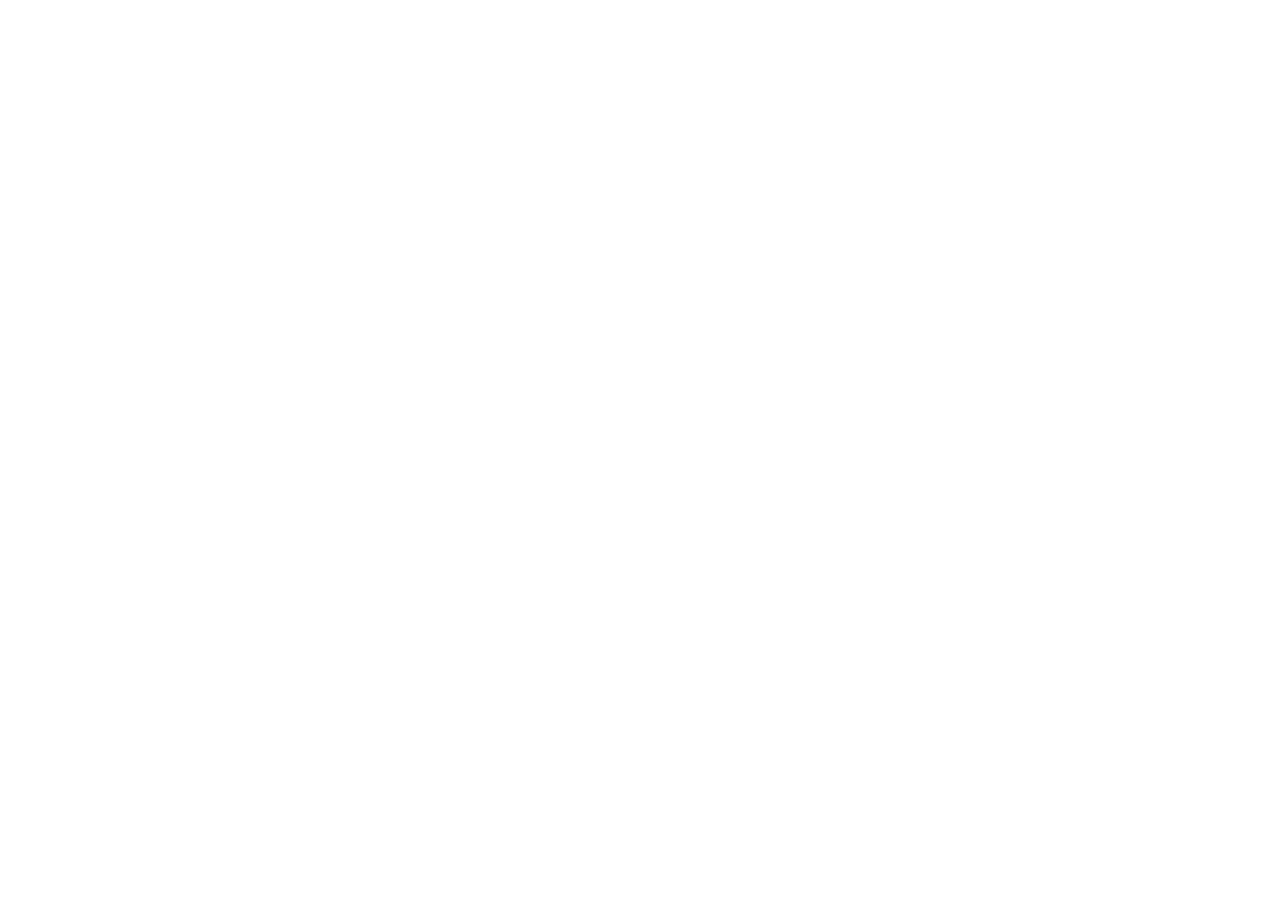
==== index.html @ 69de08e8 "assignment1" ====
<!DOCTYPE html>
<html lang="en">
<head>
    <meta charset="UTF-8">
    <meta name="viewport" content="width=device-width, initial-scale=1.0">
    <link rel="stylesheet" type="text/css" href="css/normalize.css">
    <link rel="stylesheet" type="text/css" href="css/main.css">
    <title>Document</title>
</head>
<body>
    
</body>
</html>
---- css/main.css ----
/*Mason Rossi 2880770*/
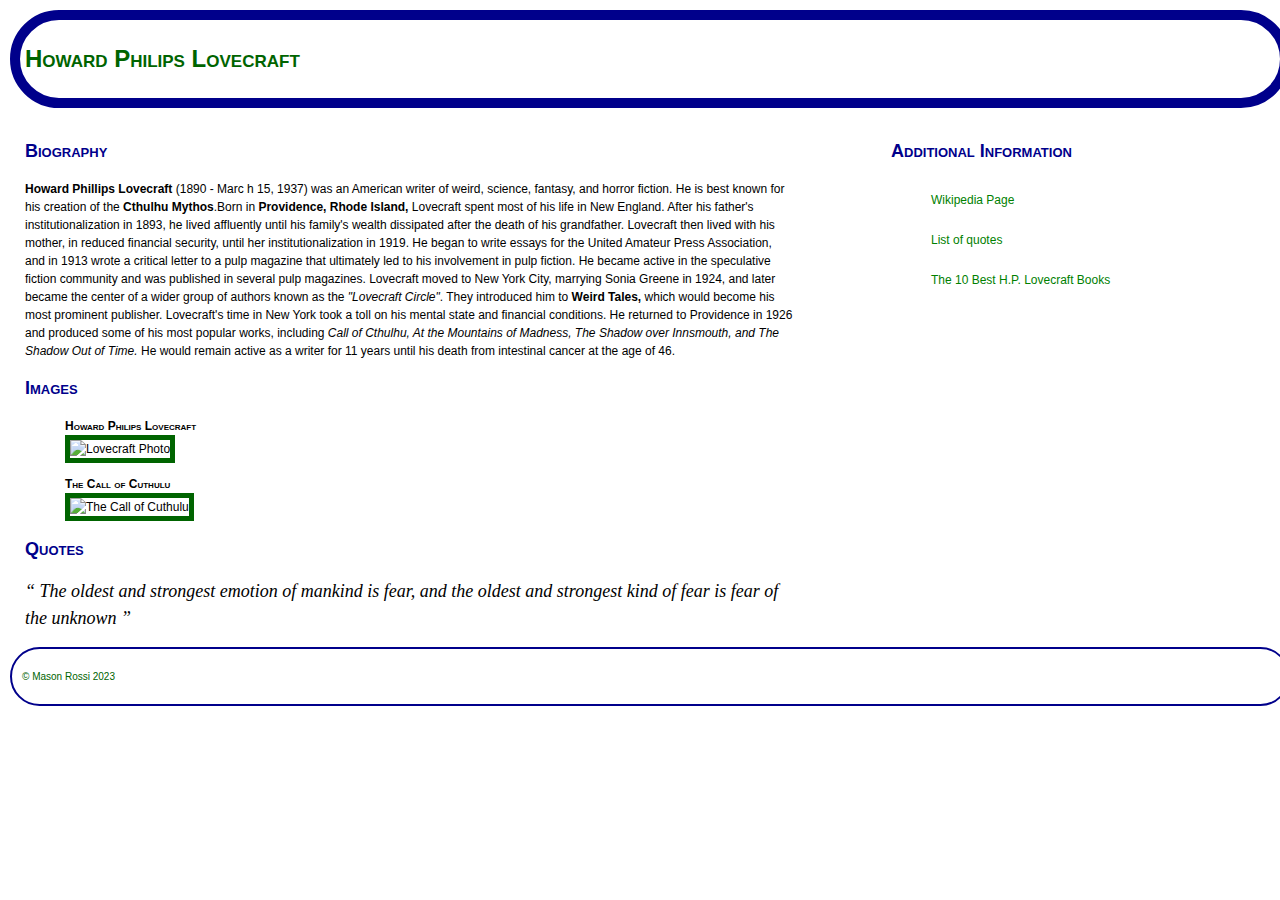
==== commit 7e1993d4: "assignment 1 2nd push" ====
--- a/index.html
+++ b/index.html
@@ -1,13 +1,85 @@
+<!--Mason Rossi 8820770-->
 <!DOCTYPE html>
 <html lang="en">
+
 <head>
     <meta charset="UTF-8">
     <meta name="viewport" content="width=device-width, initial-scale=1.0">
+    <link rel="stylesheet" type="text/css" href="css/main.css">
     <link rel="stylesheet" type="text/css" href="css/normalize.css">
-    <link rel="stylesheet" type="text/css" href="css/main.css">
-    <title>Document</title>
+    <title>H.P. Lovecraft</title>
 </head>
+
 <body>
-    
+    <header>
+        <h1>Howard Philips Lovecraft</h1>
+    </header>
+
+    <main>
+        <section>
+            <h2>Biography</h2>
+            <p><b>Howard Phillips Lovecraft</b> (1890 - Marc h 15, 1937) was an American writer of weird, science,
+                fantasy, and horror fiction. He is best known for his creation of the <b>Cthulhu Mythos</b>.Born in
+                <b>Providence, Rhode Island,</b> Lovecraft spent most of his life in New England. After his father's
+                institutionalization in 1893, he lived affluently until his family's wealth dissipated after the death
+                of his grandfather. Lovecraft then lived with his mother, in reduced financial security, until her
+                institutionalization in 1919. He began to write essays for the United Amateur Press Association, and in
+                1913 wrote a critical letter to a pulp magazine that ultimately led to his involvement in pulp fiction.
+                He became active in the speculative fiction community and was published in several pulp magazines.
+                Lovecraft moved to New York City, marrying Sonia Greene in 1924, and later became the center of a wider
+                group of authors known as the <i>"Lovecraft Circle"</i>. They introduced him to <b>Weird Tales,</b>
+                which would become his most prominent publisher. Lovecraft's time in New York took a toll on his mental
+                state and financial conditions. He returned to Providence in 1926 and produced some of his most popular
+                works, including <i>Call of Cthulhu, At the Mountains of Madness, The Shadow over Innsmouth, and The
+                    Shadow Out of Time.</i> He would remain active as a writer for 11 years until his death from
+                intestinal cancer at the age of 46.
+            </p>
+        </section>
+        <section>
+            <h2>Images</h2>
+            <figure>
+                <figcaption>
+                    Howard Philips Lovecraft
+                </figcaption>
+                <img class="mainimg" src="images\H._P._Lovecraft,_June_1934.jpg" alt="Lovecraft Photo" width="500px">
+            </figure>
+            <figure>
+                <figcaption>
+                    The Call of Cuthulu
+                </figcaption>
+                <img class="mainimg"
+                    src="https://www.blackgate.com/wp-content/uploads/2016/09/Call-of-Cthulhu-Seventh-Edition.jpg"
+                    alt="The Call of Cuthulu" height="500px">
+            </figure>
+        </section>
+        <section>
+            <h2>Quotes</h2>
+            <q cite="https://www.goodreads.com/author/quotes/9494.H_P_Lovecraft">
+                The oldest and strongest emotion of mankind is fear, and the oldest and strongest kind of fear is fear
+                of the unknown
+            </q>
+        </section>
+    </main>
+
+    <aside>
+        <h2>Additional Information</h2>
+        <ul>
+            <li>
+                <a href="https://en.wikipedia.org/wiki/H._P._Lovecraft" target="_blank">Wikipedia Page</a>
+            </li>
+            <li>
+            <a href="https://www.goodreads.com/author/quotes/9494.H_P_Lovecraft" target="_blank">List of quotes</a>
+            </li>
+            <li>
+            <a href="https://reedsy.com/discovery/blog/best-lovecraft-books" target="_blank">The 10 Best H.P. Lovecraft
+                Books </a>
+            </li>
+        </ul>
+    </aside>
+
+    <footer>
+        <p>&copy; Mason Rossi 2023</p>
+    </footer>
 </body>
+
 </html>--- a/css/main.css
+++ b/css/main.css
@@ -1 +1,73 @@
 /*Mason Rossi 2880770*/
+body {
+    width: 100%;
+    margin: auto;
+    font: normal normal normal 12px/1.5 Verdana, Arial, helvetica, sans-serif;
+    padding: 10px;
+}
+
+header {
+    padding: 5px;
+    margin: auto;
+    border: 10px solid darkblue;
+    border-radius: 100px;
+}
+
+footer {
+    padding: 10px;
+    margin: auto;
+    border: 2px solid darkblue;
+    border-radius: 100px;
+    clear: both;
+
+}
+
+h1 {
+    color: darkgreen;
+    font-variant: small-caps;
+}
+
+h2 {
+    color: darkblue;
+    font-variant: small-caps;
+}
+
+footer p{
+    font-size: smaller;
+    color: darkgreen;
+}
+main{
+    width: 60%;
+    float: left;
+    margin: 10px;
+    padding: 5px;
+}
+aside{
+    width: 30%;
+    float: right;
+    margin: 10px;
+    padding: 5px;
+}
+.mainimg{
+    border: 5px solid darkgreen;
+}
+figcaption{
+    font-weight: bold;
+    font-variant: small-caps;
+}
+q{
+    font-family: cursive;
+    font-style: italic;
+    font-size: large;
+}
+ul li{
+    line-height:40px;
+    list-style-type: none;
+}
+ul > li > a {
+    text-decoration: none;
+    color: green;
+}
+a:hover{
+    color: darkblue;
+}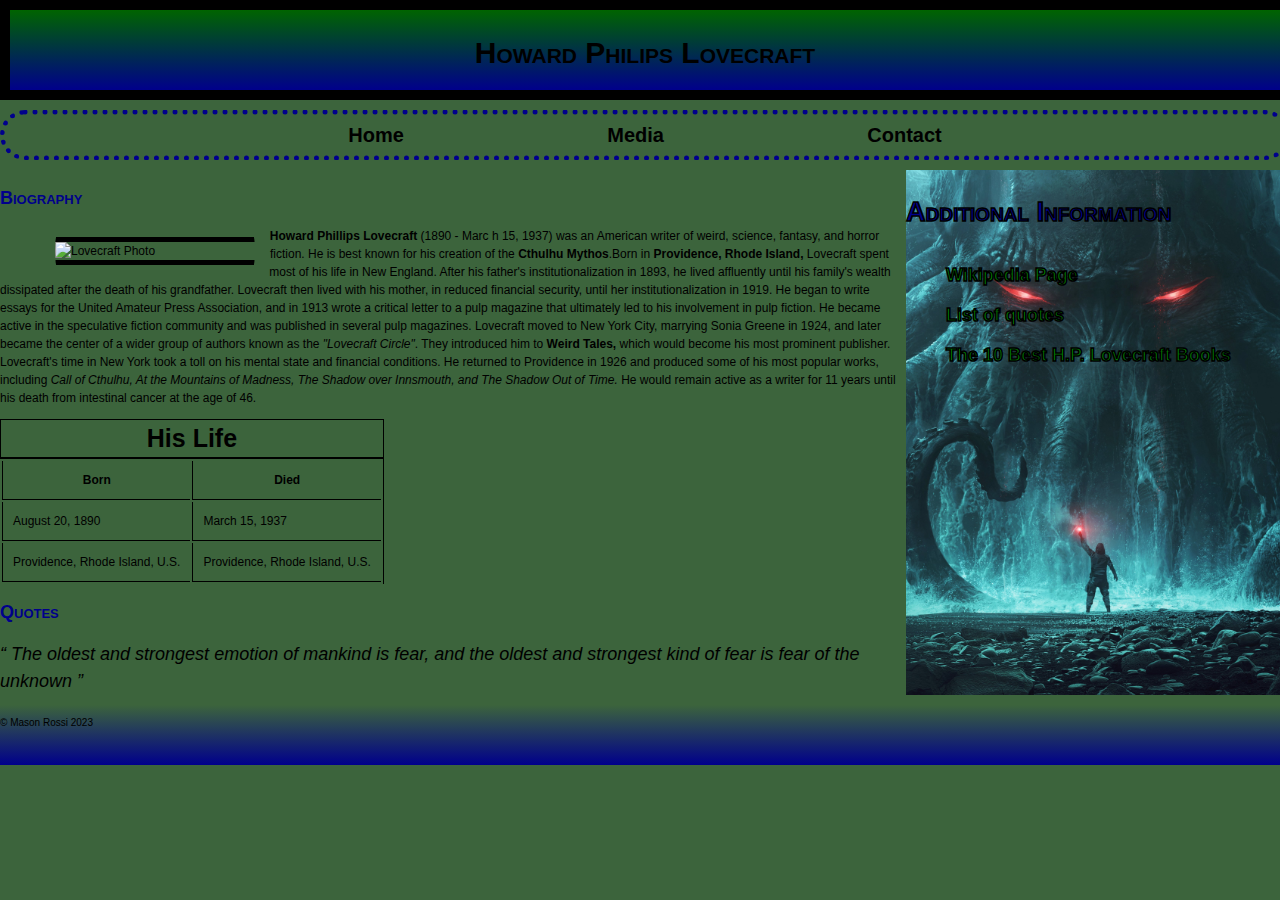
==== commit e4d298d4: "assignment 2" ====
--- a/index.html
+++ b/index.html
@@ -5,19 +5,37 @@
 <head>
     <meta charset="UTF-8">
     <meta name="viewport" content="width=device-width, initial-scale=1.0">
+    <link rel="stylesheet" type="text/css" href="css/normalize.css">
     <link rel="stylesheet" type="text/css" href="css/main.css">
-    <link rel="stylesheet" type="text/css" href="css/normalize.css">
     <title>H.P. Lovecraft</title>
 </head>
 
-<body>
+<body id="index">
     <header>
         <h1>Howard Philips Lovecraft</h1>
     </header>
+    <nav>
+        <!-- First level UL for the main -->
+        <ul>
+            <li><a href="index.html">Home</a></li>
+            <li>
+                <a href="">Media</a>
+                <!-- Second level UL for the sub menu -->
+                <ul>
+                    <li><a href="gallery.html">Gallery</li></a>
+                    <li><a href="media.html">Videos</li></a>
+                </ul>
+            </li>
+            <li><a href="contact.html">Contact</a></li>
+        </ul>
 
+    </nav>
     <main>
         <section>
             <h2>Biography</h2>
+            <figure>
+                <img class="mainimg" src="images\H._P._Lovecraft,_June_1934.jpg" alt="Lovecraft Photo" width="200px">
+            </figure>
             <p><b>Howard Phillips Lovecraft</b> (1890 - Marc h 15, 1937) was an American writer of weird, science,
                 fantasy, and horror fiction. He is best known for his creation of the <b>Cthulhu Mythos</b>.Born in
                 <b>Providence, Rhode Island,</b> Lovecraft spent most of his life in New England. After his father's
@@ -36,23 +54,32 @@
             </p>
         </section>
         <section>
-            <h2>Images</h2>
-            <figure>
-                <figcaption>
-                    Howard Philips Lovecraft
-                </figcaption>
-                <img class="mainimg" src="images\H._P._Lovecraft,_June_1934.jpg" alt="Lovecraft Photo" width="500px">
-            </figure>
-            <figure>
-                <figcaption>
-                    The Call of Cuthulu
-                </figcaption>
-                <img class="mainimg"
-                    src="https://www.blackgate.com/wp-content/uploads/2016/09/Call-of-Cthulhu-Seventh-Edition.jpg"
-                    alt="The Call of Cuthulu" height="500px">
-            </figure>
-        </section>
-        <section>
+            <table>
+                <caption>His Life</caption>
+                <colgroup>
+                    <col />
+                    <col />
+                    <col />
+                    <col />
+                </colgroup>
+                <thead>
+                    <tr>
+                        <th>Born</th>
+                        <th>Died</th>
+                    </tr>
+                </thead>
+                <tbody>
+                    <tr>
+                        <td>August 20, 1890</td>
+                        <td>March 15, 1937</td>
+
+                    </tr>
+                    <tr>
+                        <td>Providence, Rhode Island, U.S.</td>
+                        <td>Providence, Rhode Island, U.S.</td>
+                    </tr>
+                </tbody>
+            </table>
             <h2>Quotes</h2>
             <q cite="https://www.goodreads.com/author/quotes/9494.H_P_Lovecraft">
                 The oldest and strongest emotion of mankind is fear, and the oldest and strongest kind of fear is fear
@@ -68,11 +95,12 @@
                 <a href="https://en.wikipedia.org/wiki/H._P._Lovecraft" target="_blank">Wikipedia Page</a>
             </li>
             <li>
-            <a href="https://www.goodreads.com/author/quotes/9494.H_P_Lovecraft" target="_blank">List of quotes</a>
+                <a href="https://www.goodreads.com/author/quotes/9494.H_P_Lovecraft" target="_blank">List of quotes</a>
             </li>
             <li>
-            <a href="https://reedsy.com/discovery/blog/best-lovecraft-books" target="_blank">The 10 Best H.P. Lovecraft
-                Books </a>
+                <a href="https://reedsy.com/discovery/blog/best-lovecraft-books" target="_blank">The 10 Best H.P.
+                    Lovecraft
+                    Books </a>
             </li>
         </ul>
     </aside>
--- a/css/main.css
+++ b/css/main.css
@@ -1,30 +1,78 @@
 /*Mason Rossi 2880770*/
 body {
+    width: auto;
+    height: auto;
+    display: grid;
+    column-gap: 10px;
+    row-gap: 10px;
+    grid-template-columns: 70% 30%;
+    grid-template-rows: 100px 50px auto 50px;
+    font: normal normal normal 12px/1.5 Verdana, Arial, helvetica, sans-serif;
+    background: rgb(60, 100, 60);
+}
+
+#gallery {
+    display: grid;
+    column-gap: 10px;
+    row-gap: 40px;
+    grid-template-columns: 1fr 1fr 1fr;
+    grid-template-rows: 1fr 1fr 1fr;
+    padding: 10px;
+}
+
+#gallery img {
     width: 100%;
-    margin: auto;
-    font: normal normal normal 12px/1.5 Verdana, Arial, helvetica, sans-serif;
+    height: 100%;
+    clip-path: polygon(-0.74% 12px, 95.66% 0.3%, 96.33% 94.74%, 0px 100%);
+}
+
+#gallery figure figcaption {
+    text-align: center;
+    font-size: large;
+}
+
+header {
+    grid-row-start: 1;
+    grid-row-end: 1;
+    grid-column-start: 1;
+    grid-column-end: 3;
+    border: 10px black solid;
+    background-image: linear-gradient(darkgreen, darkblue);
+}
+
+footer {
+    grid-row-start: 4;
+    grid-row-end: 6;
+    grid-column-start: 1;
+    grid-column-end: 3;
+    display: grid;
+    background-image: linear-gradient(rgb(60, 100, 60), darkblue);
+}
+
+table {
+    border-collapse: separate;
+    caption-side: top;
+    border-right: 1px solid black;
+    border-top: 1px solid black;
+}
+
+thead th,
+tbody td {
+    border-left: 1px solid black;
+    border-bottom: 1px solid black;
     padding: 10px;
 }
 
-header {
-    padding: 5px;
-    margin: auto;
-    border: 10px solid darkblue;
-    border-radius: 100px;
-}
-
-footer {
-    padding: 10px;
-    margin: auto;
-    border: 2px solid darkblue;
-    border-radius: 100px;
-    clear: both;
-
+table caption {
+    border: 1px solid black;
+    font-size: 25px;
+    font-weight: bold;
 }
 
 h1 {
-    color: darkgreen;
     font-variant: small-caps;
+    text-align: center;
+    font-size: 30px;
 }
 
 h2 {
@@ -32,42 +80,130 @@
     font-variant: small-caps;
 }
 
-footer p{
+aside h2 {
+    -webkit-text-stroke: 1.5px black;
+
+}
+
+footer p {
     font-size: smaller;
-    color: darkgreen;
-}
-main{
-    width: 60%;
+    color: black;
+}
+
+main {
+    grid-row-start: 3;
+    grid-row-end: 4;
+    grid-column-start: 1;
+    grid-column-end: 2;
+    display: grid;
+}
+
+aside {
+    grid-row-start: 3;
+    grid-row-end: 4;
+    grid-column-start: 2;
+    grid-column-end: 3;
+    font-size: large;
+    font-weight: bold;
+    background: black url(../images/Cuthulu_awakens.jpg) center/cover;
+}
+
+figure .mainimg {
+    border: 5px solid black;
     float: left;
     margin: 10px;
-    padding: 5px;
-}
-aside{
-    width: 30%;
-    float: right;
-    margin: 10px;
-    padding: 5px;
-}
-.mainimg{
-    border: 5px solid darkgreen;
-}
-figcaption{
+    clip-path: circle(100px);
+    shape-outside: circle(115px);
+}
+
+figcaption {
     font-weight: bold;
     font-variant: small-caps;
 }
-q{
-    font-family: cursive;
+
+q {
     font-style: italic;
     font-size: large;
 }
-ul li{
-    line-height:40px;
+
+ul li {
+    line-height: 40px;
     list-style-type: none;
 }
-ul > li > a {
+
+aside>ul>li>a {
     text-decoration: none;
     color: green;
-}
-a:hover{
+    -webkit-text-stroke: 1.5px black;
+}
+
+aside>ul>li>a:hover {
     color: darkblue;
+}
+
+nav {
+    grid-row-start: 2;
+    grid-row-end: 3;
+    grid-column-start: 1;
+    grid-column-end: 3;
+    display: grid;
+    border: 5px dotted darkblue;
+    border-radius: 30px;
+    text-align: center;
+}
+
+nav a {
+    font-size: 20px;
+    font-weight: 900;
+    color: black;
+    text-decoration: none;
+    padding: 100px;
+}
+
+nav a:hover {
+    font-size: 20px;
+    font-weight: 900;
+    color: darkblue;
+    text-decoration: none;
+    padding: 100px;
+}
+
+nav ul {
+    list-style-type: none;
+    padding: 0;
+    margin: 0;
+}
+
+nav>ul>li {
+    display: inline-block;
+    position: relative;
+}
+
+nav ul li ul {
+    display: none;
+}
+
+nav ul li:hover ul {
+    display: block;
+}
+
+nav ul li ul {
+    width: 100%;
+    position: absolute;
+    z-index: 999;
+    text-align: center;
+    background-color: darkgreen;
+    box-shadow: 0 0 5px darkblue;
+}
+
+nav ul li ul li a {
+    color: black;
+    padding: 1px;
+    display: block;
+}
+
+nav ul li ul li:hover a:hover {
+    color: darkgreen;
+    padding: 1px;
+    background: black;
 }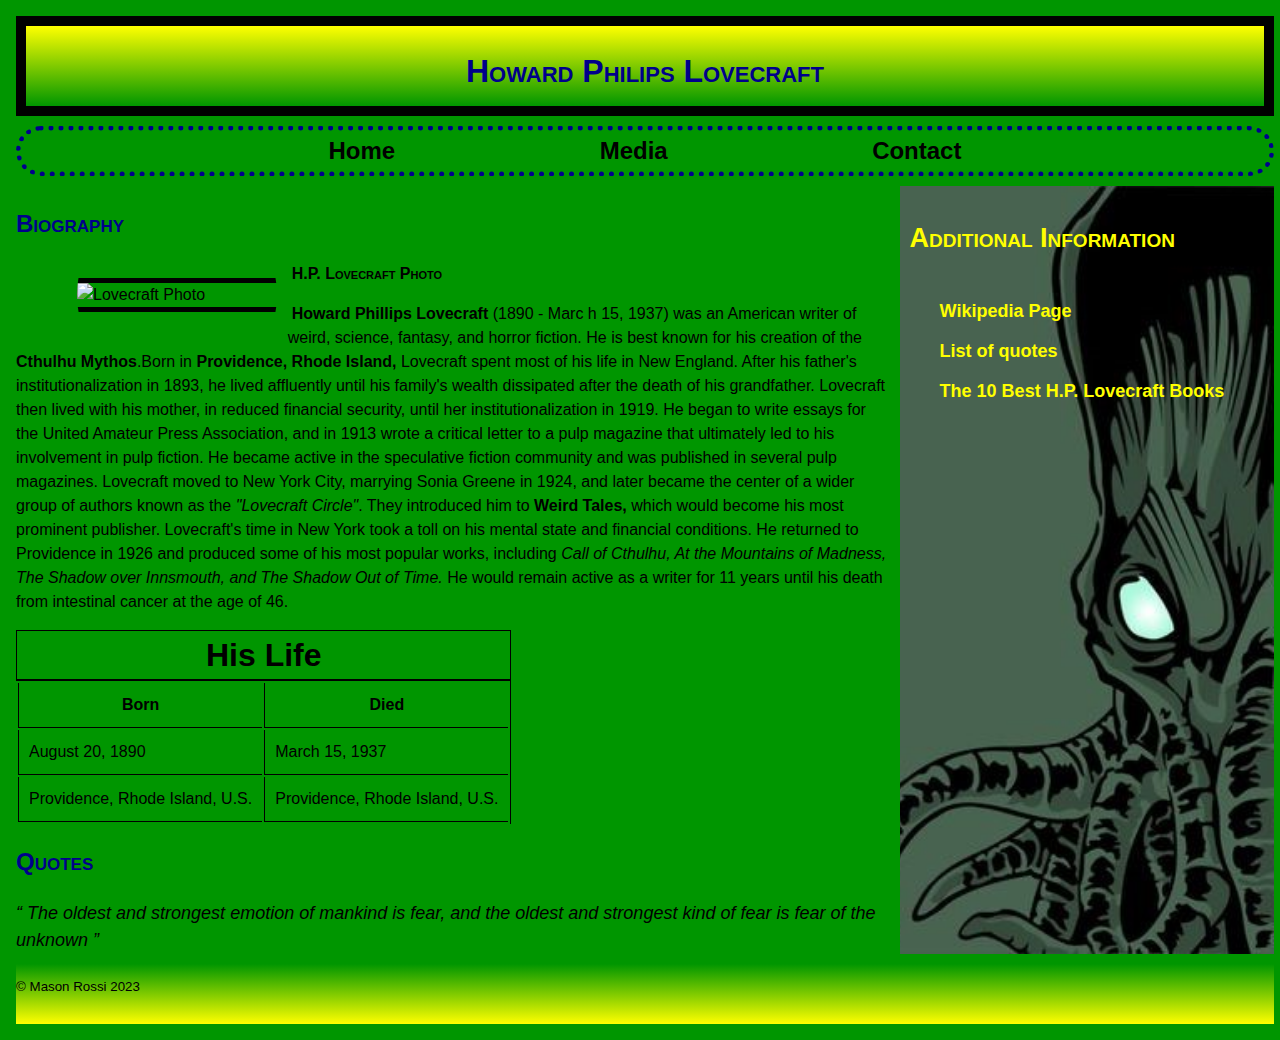
==== commit e98d8b0e: "assignment 2.1" ====
--- a/index.html
+++ b/index.html
@@ -5,6 +5,7 @@
 <head>
     <meta charset="UTF-8">
     <meta name="viewport" content="width=device-width, initial-scale=1.0">
+    <meta name="H.P. Lovecraft project">
     <link rel="stylesheet" type="text/css" href="css/normalize.css">
     <link rel="stylesheet" type="text/css" href="css/main.css">
     <title>H.P. Lovecraft</title>
@@ -35,6 +36,7 @@
             <h2>Biography</h2>
             <figure>
                 <img class="mainimg" src="images\H._P._Lovecraft,_June_1934.jpg" alt="Lovecraft Photo" width="200px">
+                <figcaption>H.P. Lovecraft Photo</figcaption>
             </figure>
             <p><b>Howard Phillips Lovecraft</b> (1890 - Marc h 15, 1937) was an American writer of weird, science,
                 fantasy, and horror fiction. He is best known for his creation of the <b>Cthulhu Mythos</b>.Born in
--- a/css/main.css
+++ b/css/main.css
@@ -7,8 +7,17 @@
     row-gap: 10px;
     grid-template-columns: 70% 30%;
     grid-template-rows: 100px 50px auto 50px;
-    font: normal normal normal 12px/1.5 Verdana, Arial, helvetica, sans-serif;
-    background: rgb(60, 100, 60);
+    font: normal normal normal 1rem/1.5 Verdana, Arial, helvetica, sans-serif;
+    background: rgb(0, 150, 0);
+    padding: 1rem;
+}
+
+form {
+    font: normal normal normal 1.5rem/1.5 Verdana, Arial, helvetica, sans-serif;
+    width: 50%;
+    padding: 1rem;
+    margin: 1rem;
+    font-weight: bold;
 }
 
 #gallery {
@@ -17,7 +26,7 @@
     row-gap: 40px;
     grid-template-columns: 1fr 1fr 1fr;
     grid-template-rows: 1fr 1fr 1fr;
-    padding: 10px;
+    padding: 1rem;
 }
 
 #gallery img {
@@ -26,6 +35,10 @@
     clip-path: polygon(-0.74% 12px, 95.66% 0.3%, 96.33% 94.74%, 0px 100%);
 }
 
+#video {
+    margin: 5rem;
+}
+
 #gallery figure figcaption {
     text-align: center;
     font-size: large;
@@ -37,7 +50,7 @@
     grid-column-start: 1;
     grid-column-end: 3;
     border: 10px black solid;
-    background-image: linear-gradient(darkgreen, darkblue);
+    background-image: linear-gradient(yellow, rgb(0, 150, 0));
 }
 
 footer {
@@ -46,7 +59,7 @@
     grid-column-start: 1;
     grid-column-end: 3;
     display: grid;
-    background-image: linear-gradient(rgb(60, 100, 60), darkblue);
+    background-image: linear-gradient(rgb(0, 150, 0), yellow);
 }
 
 table {
@@ -65,14 +78,15 @@
 
 table caption {
     border: 1px solid black;
-    font-size: 25px;
+    font-size: 2rem;
     font-weight: bold;
 }
 
 h1 {
     font-variant: small-caps;
     text-align: center;
-    font-size: 30px;
+    color: darkblue;
+    font-size: 2rem;
 }
 
 h2 {
@@ -81,8 +95,8 @@
 }
 
 aside h2 {
-    -webkit-text-stroke: 1.5px black;
-
+color: yellow;
+padding: 10px;
 }
 
 footer p {
@@ -105,13 +119,13 @@
     grid-column-end: 3;
     font-size: large;
     font-weight: bold;
-    background: black url(../images/Cuthulu_awakens.jpg) center/cover;
+    background: rgb(0, 150, 0) url(../images/AsideImage.jpg) right/cover;
 }
 
 figure .mainimg {
     border: 5px solid black;
     float: left;
-    margin: 10px;
+    margin: 1rem;
     clip-path: circle(100px);
     shape-outside: circle(115px);
 }
@@ -127,18 +141,17 @@
 }
 
 ul li {
-    line-height: 40px;
+    line-height: 2.5rem;
     list-style-type: none;
 }
 
 aside>ul>li>a {
     text-decoration: none;
-    color: green;
-    -webkit-text-stroke: 1.5px black;
+    color: yellow;
 }
 
 aside>ul>li>a:hover {
-    color: darkblue;
+    color: rgb(0, 150, 0);
 }
 
 nav {
@@ -153,7 +166,7 @@
 }
 
 nav a {
-    font-size: 20px;
+    font-size: 1.5rem;
     font-weight: 900;
     color: black;
     text-decoration: none;
@@ -161,7 +174,7 @@
 }
 
 nav a:hover {
-    font-size: 20px;
+    font-size: 1.5rem;
     font-weight: 900;
     color: darkblue;
     text-decoration: none;
@@ -198,12 +211,35 @@
 
 nav ul li ul li a {
     color: black;
-    padding: 1px;
+    padding: 0.1rem;
     display: block;
 }
 
 nav ul li ul li:hover a:hover {
     color: darkgreen;
-    padding: 1px;
+    padding: 0.1rem;
     background: black;
+}
+
+@media (max-width: 1200px) {
+    html {
+        font-size: 15px;
+    }
+}
+
+@media (max-width: 600px) {
+    #gallery {
+        grid-template-columns: 1fr;
+        grid-template-rows: 1fr;
+    }
+
+    aside {
+        background: black url(../images/AsideImage.jpg) left/cover;
+
+    }
+
+
+    html {
+        font-size: 10px;
+    }
 }